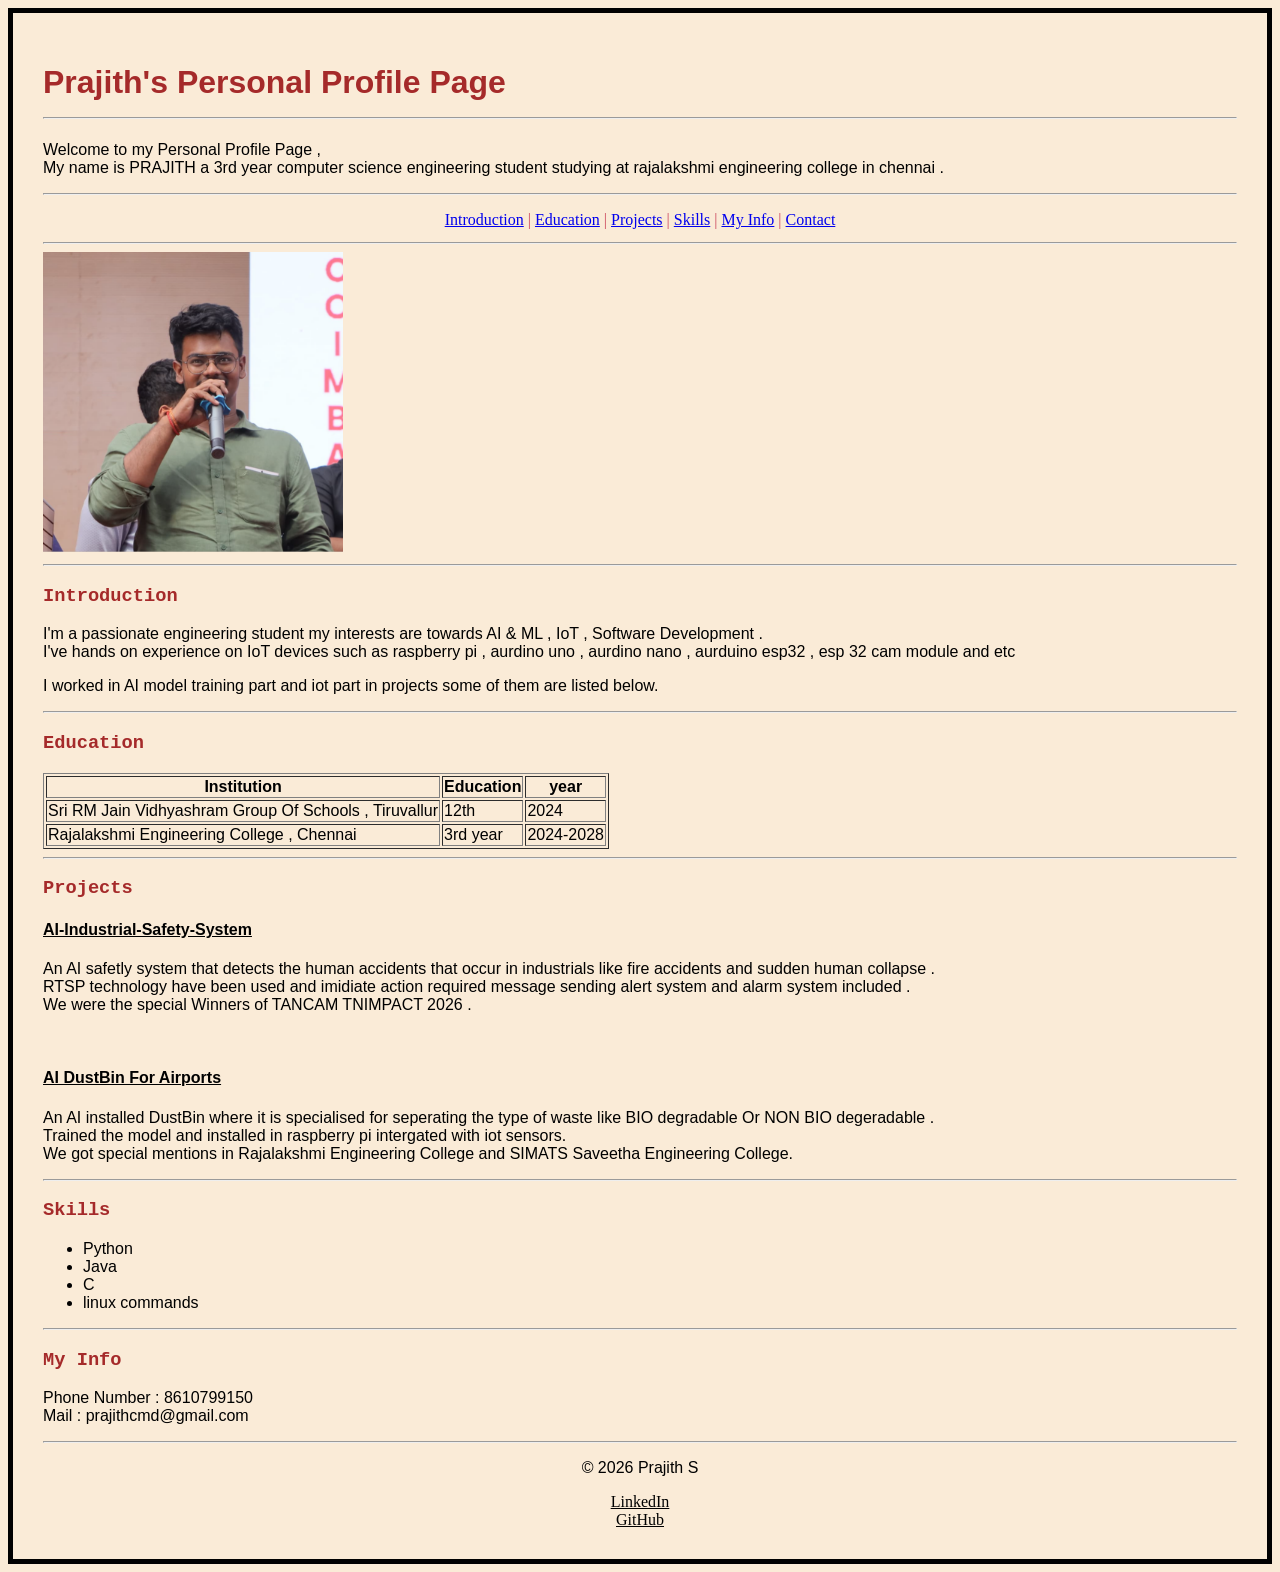
==== ex3tiq/index.html @ 338308bc "Add files via upload" ====
<!DOCTYPE html>
<html>
    <head>
        <title>Prajith's Personal Profile Page</title>
        <link rel="stylesheet" href="pfpcss.css">
    </head>
    <body>
        <h1 id="head">Prajith's Personal Profile Page<hr></h1>
        <p>Welcome to my Personal Profile Page ,<br> My name is PRAJITH a 3rd year computer science engineering student studying at rajalakshmi engineering college in chennai .<hr></p>
        <nav id ="navi">
            <a href="#Introduction" >Introduction</a> |
            <a href="#Education">Education</a> |
            <a href="#Projects">Projects</a> |
            <a href="#Skills">Skills</a> |
            <a href="#myinfo">My Info</a> |
            <a href="cf.html">Contact</a>
        </nav>
        <hr>
        <img src="MY.jpeg" height = 300 width = 300>
        <hr>
        <h3 id="Introduction">Introduction</h3>
        <p>
            I'm a passionate engineering student my interests are towards AI & ML , IoT , Software Development . <br>I've hands on experience on IoT devices such as raspberry pi , aurdino uno , aurdino nano , aurduino esp32 , esp 32 cam module and etc 
        </p>
        <p>
            I worked in AI model training part and iot part in projects some of them are listed below.
        </p>
        <hr>
        <h3 id="Education">Education</h5>
        <table border="1" id ="bg">
            <tr>
                <th>Institution</th>
                <th>Education</th>
                <th>year</th>
            </tr>
            <tr>
                <td>Sri RM Jain Vidhyashram Group Of Schools , Tiruvallur</td>
                <td>12th</td>
                <td>2024</td>
            </tr>
            <tr>
                <td>Rajalakshmi Engineering College , Chennai</td>
                <td>3rd year</td>
                <td>2024-2028</td>
            </tr>
        </table>

        <hr>
        <h3 id="Projects">Projects</h3>
        <a href="https://github.com/prajith-cmd/AI-Industrial-Safety-System" id ="iss"><h4>AI-Industrial-Safety-System</h4> </a>
        <p>An AI safetly system that detects the human accidents that occur in industrials like fire accidents and sudden human collapse .<br> RTSP technology have been used and imidiate action required message sending alert system and alarm system included .<br>We were the special Winners of TANCAM TNIMPACT 2026 .</p>
        <br>
        <a href="https://github.com/prajith-cmd/AIDB-Project" id="ikk"><h4>AI DustBin For Airports</h4> </a>
        <p>An AI installed DustBin where it is specialised for seperating the type of waste like BIO degradable Or NON BIO degeradable .<br> Trained the model and installed in raspberry pi intergated with iot sensors.<br>We got special mentions in Rajalakshmi Engineering College and SIMATS Saveetha Engineering College.</p>
        <hr>
        <h3 id="Skills">Skills</h3>
        
            <ul id="lo">
                <li>Python</li>
                <li>Java</li>
                <li>C</li>
                <li>linux commands</li>
            </ul>
        
        <hr>
        <h3 id="myinfo">My Info</h3>
        <p>Phone Number : 8610799150<br>Mail : prajithcmd@gmail.com</p>

    </body>
    <hr>
    <footer>
        <p>© 2026 Prajith S</p>
        <a href="https://www.linkedin.com/in/prajith-s-38504b319/" id="lk">LinkedIn</a>
        <br>
        <a href="https://github.com/prajith-cmd" id="gh">GitHub</a>
    </footer>

</html>
---- ex3tiq/pfpcss.css ----
#head{
    font-family: Verdana, Geneva, Tahoma, sans-serif;
    color:brown;
}
body{
    background-color: antiquewhite;
    padding: 30px;
    border:5px solid black;
}
h3{
    font-family: 'Courier New', Courier, monospace;
    color:brown;
}
#iss{
    color:black;
    font-family: Verdana, Geneva, Tahoma, sans-serif;
}
#ikk{
    color:black;
    font-family: Verdana, Geneva, Tahoma, sans-serif;
}
footer{
    text-align: center;
}
#lk{
    color: black;
}
#gh{
    color:black;
}
#navi{
    text-align: center;
    color:rgb(203, 72, 94);
    padding-bottom: 5px;
}
p{
    font-family:'Lucida Sans', 'Lucida Sans Regular', 'Lucida Grande', 'Lucida Sans Unicode', Geneva, Verdana, sans-serif;

}
#fr{
    font-family:'Lucida Sans', 'Lucida Sans Regular', 'Lucida Grande', 'Lucida Sans Unicode', Geneva, Verdana, sans-serif;
}
#lo{
    font-family: 'Lucida Sans', 'Lucida Sans Regular', 'Lucida Grande', 'Lucida Sans Unicode', Geneva, Verdana, sans-serif;
}
#bg{
    font-family: 'Lucida Sans', 'Lucida Sans Regular', 'Lucida Grande', 'Lucida Sans Unicode', Geneva, Verdana, sans-serif;
}
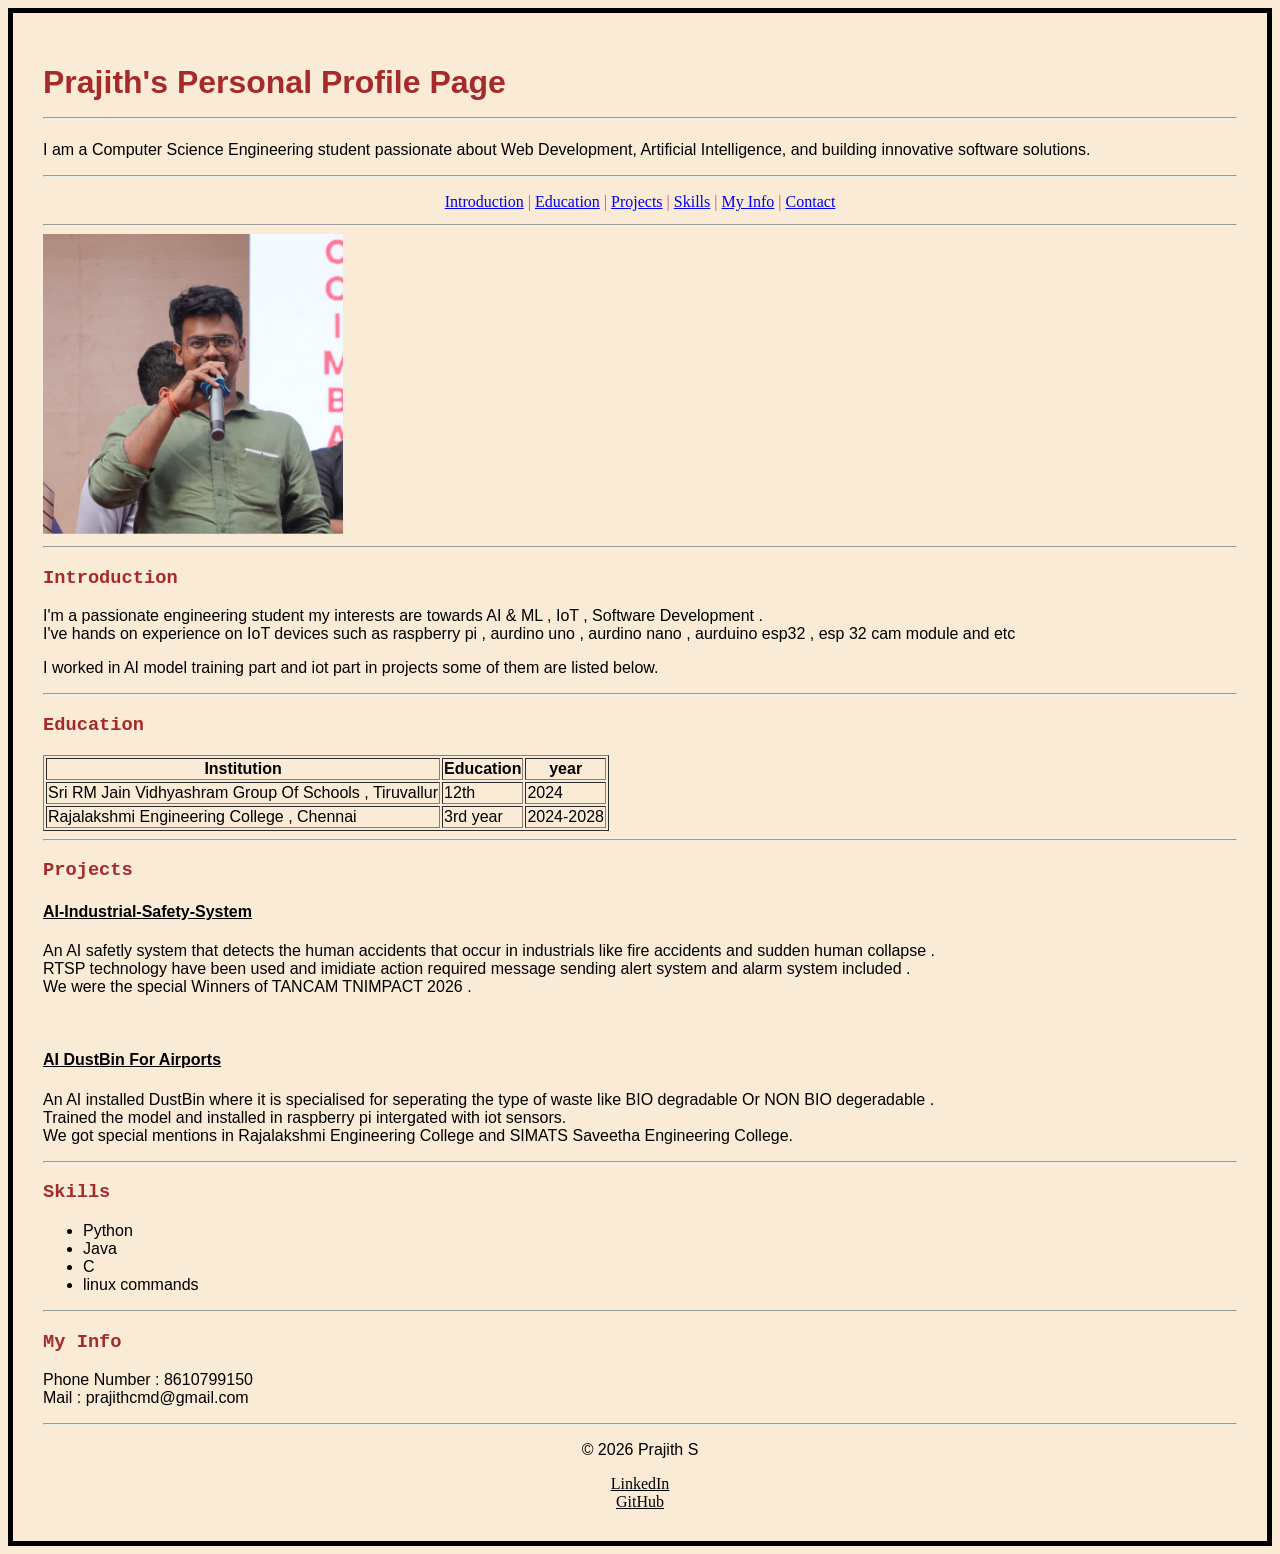
==== commit e4209390: "Improved About Me section" ====
--- a/ex3tiq/index.html
+++ b/ex3tiq/index.html
@@ -6,7 +6,10 @@
     </head>
     <body>
         <h1 id="head">Prajith's Personal Profile Page<hr></h1>
-        <p>Welcome to my Personal Profile Page ,<br> My name is PRAJITH a 3rd year computer science engineering student studying at rajalakshmi engineering college in chennai .<hr></p>
+        <p>
+I am a Computer Science Engineering student passionate about Web Development,
+Artificial Intelligence, and building innovative software solutions.
+        <hr></p>
         <nav id ="navi">
             <a href="#Introduction" >Introduction</a> |
             <a href="#Education">Education</a> |
@@ -75,4 +78,4 @@
         <a href="https://github.com/prajith-cmd" id="gh">GitHub</a>
     </footer>
 
-</html>+</html>
